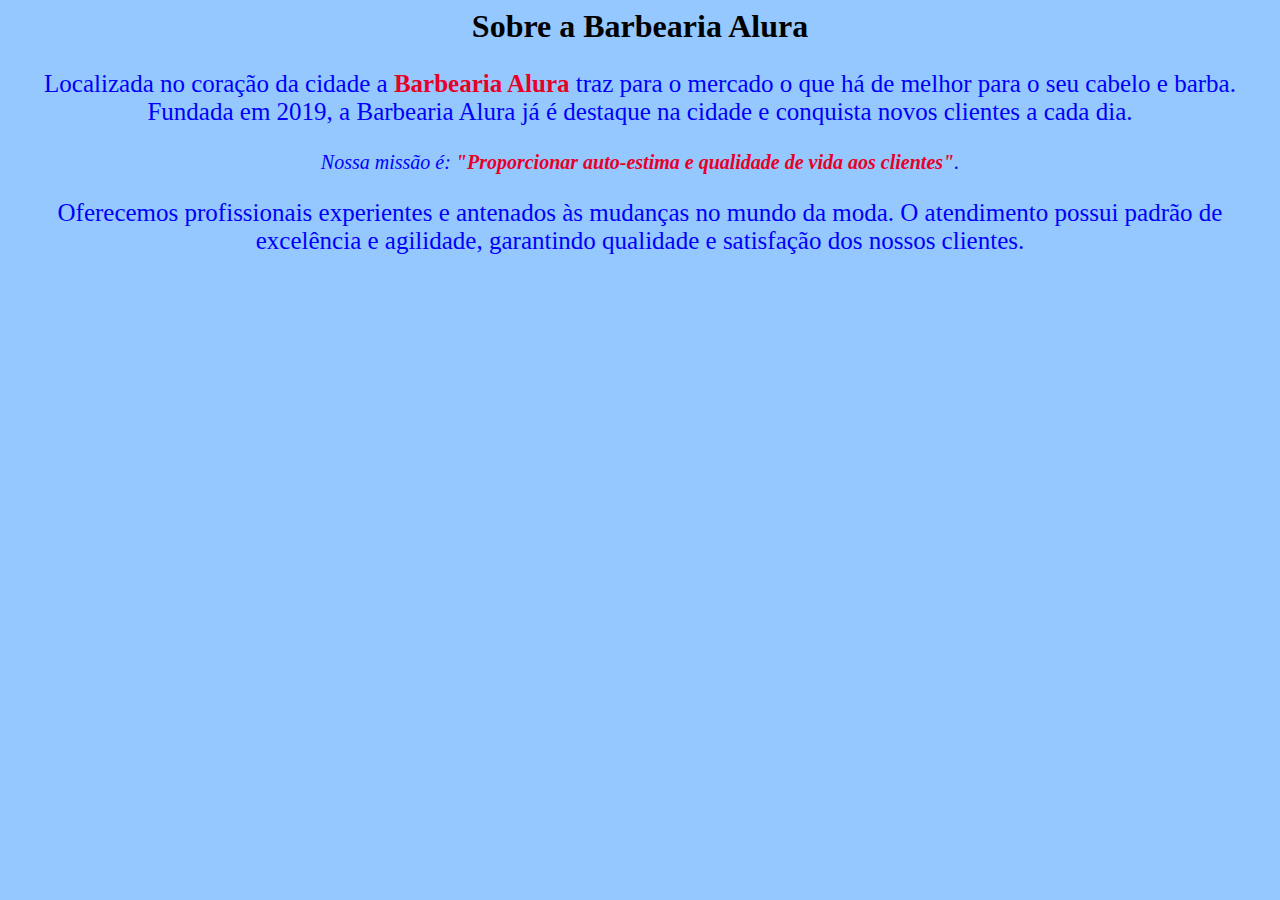
==== intex.html @ 6ab3da0d "Add files via upload" ====
<!DOCTYPE>
<html lang="pt-br">
    <head>
        <meta charset="UTF-8">
        <title>Barbearia Alura</title>
        <link rel="stylesheet" href="style.css">
    </head>

    <body>
        <h1 style="text-align: center">Sobre a Barbearia Alura</h1>
   
        <p style="text-align: center">Localizada no coração da cidade a <strong>Barbearia Alura</strong> traz para o mercado o que há de melhor para o seu cabelo e barba. Fundada em 2019, a Barbearia Alura já é destaque na cidade e conquista novos clientes a cada dia.</p>

        <p style="font-size: 20px; text-align: center"><em>Nossa missão é: <strong>"Proporcionar auto-estima e qualidade de vida aos clientes"</strong>.</em></p>

        <p style="text-align: center">Oferecemos profissionais experientes e antenados às mudanças no mundo da moda. O atendimento possui padrão de excelência e agilidade, garantindo qualidade e satisfação dos nossos clientes.</p>
    </body>
</html>
---- style.css ----
body {
	background: rgb(148,200,255);
}

strong {
	color: rgb(232,0,39);
}

p {
	font-size: 25px;
	text-align: center;
	color: rgb(0,0,250)
}
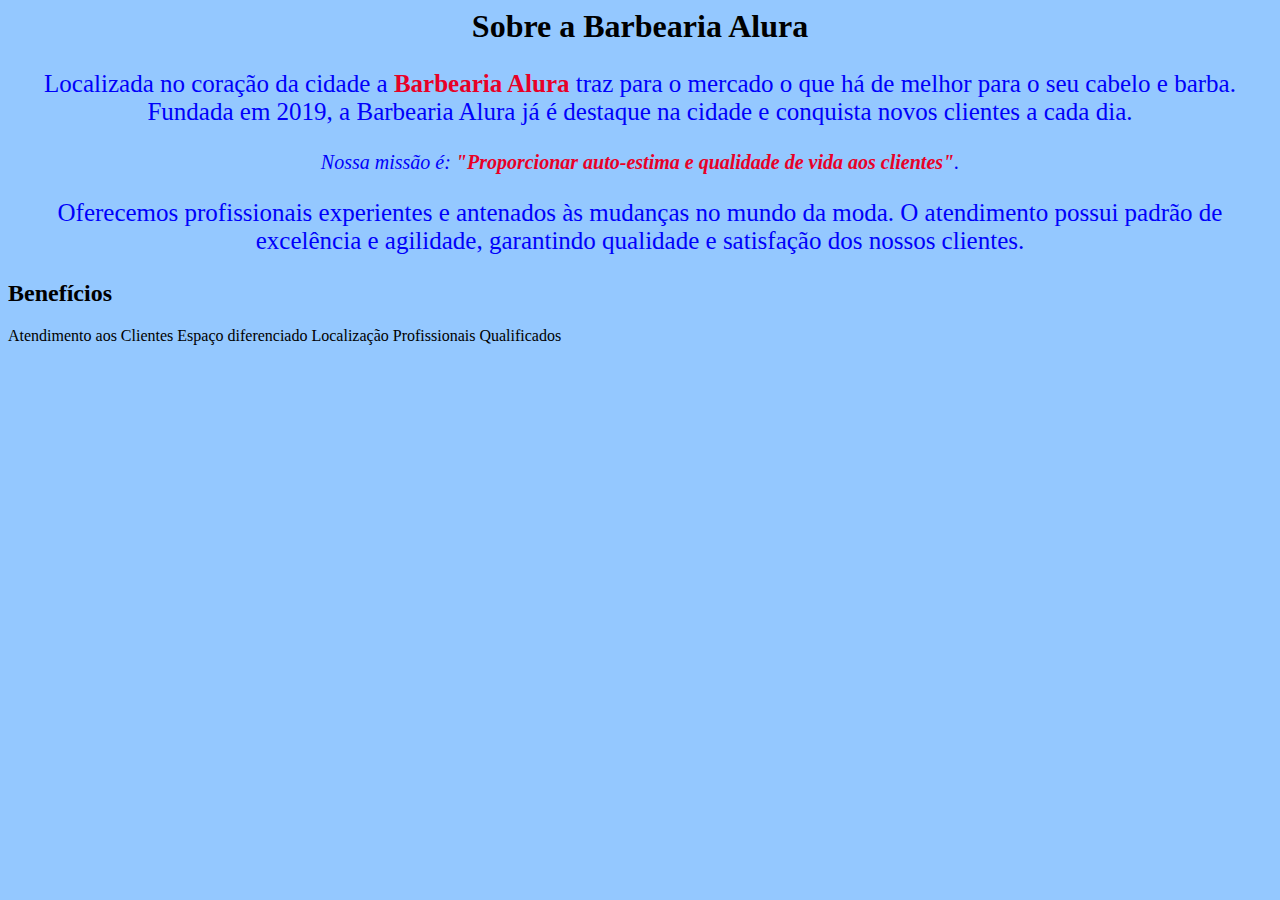
==== commit 0eb4f546: "Add files via upload" ====
--- a/intex.html
+++ b/intex.html
@@ -15,5 +15,12 @@
         <p style="font-size: 20px; text-align: center"><em>Nossa missão é: <strong>"Proporcionar auto-estima e qualidade de vida aos clientes"</strong>.</em></p>
 
         <p style="text-align: center">Oferecemos profissionais experientes e antenados às mudanças no mundo da moda. O atendimento possui padrão de excelência e agilidade, garantindo qualidade e satisfação dos nossos clientes.</p>
-    </body>
-</html>+    </body><h2>Benefícios</h2>
+
+<ui>
+    <l1>Atendimento aos Clientes</l1>
+    <l1>Espaço diferenciado</l1>
+    <l1>Localização</l1>
+    <l1>Profissionais Qualificados</l1>
+</u1>
+</html>
